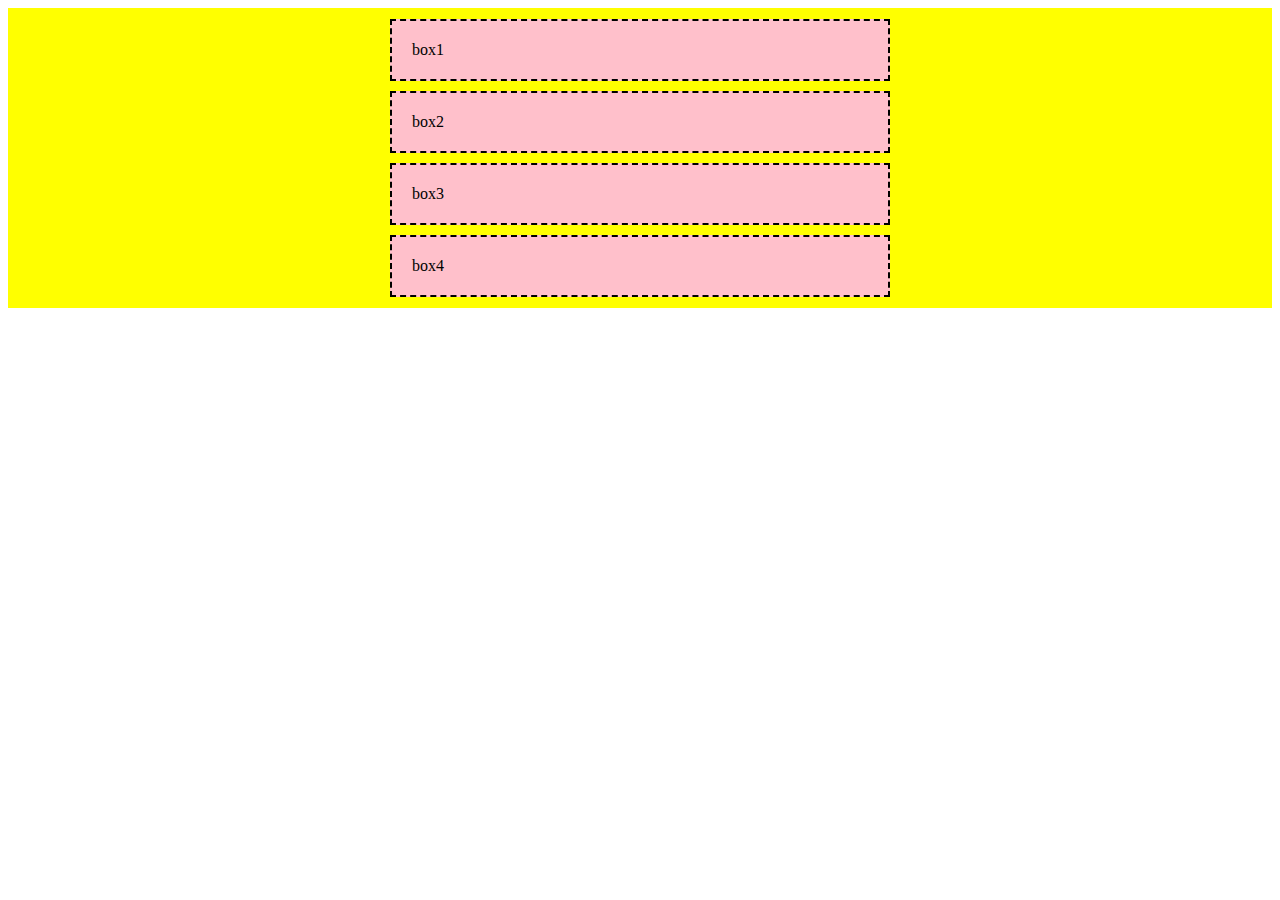
==== box-model.html @ 076953bb "css 박스모델과 박스 사이징 속성의 이해" ====
<!DOCTYPE html>
<html lang="en">
<head>
  <meta charset="UTF-8">
  <meta name="viewport" content="width=device-width, initial-scale=1.0">
  <meta http-equiv="X-UA-Compatible" content="ie=edge">
  <title>Document</title>
  <style>
  .box {
    background-color: yellow;
    border:1px solid transparent;

  }
  .box1, .box2, .box3, .box4 {
    box-sizing: border-box;
    background-color: pink;
    width: 500px;
    border: 2px dashed black;
    margin: 10px auto;
    padding:20px;

  }
  </style>
</head>
<body>
  <div class="box">
  <div class="box1">box1</div>
  <div class="box2">box2</div>
  <div class="box3">box3</div>
  <div class="box4">box4</div>
</div>
</body>
</html>
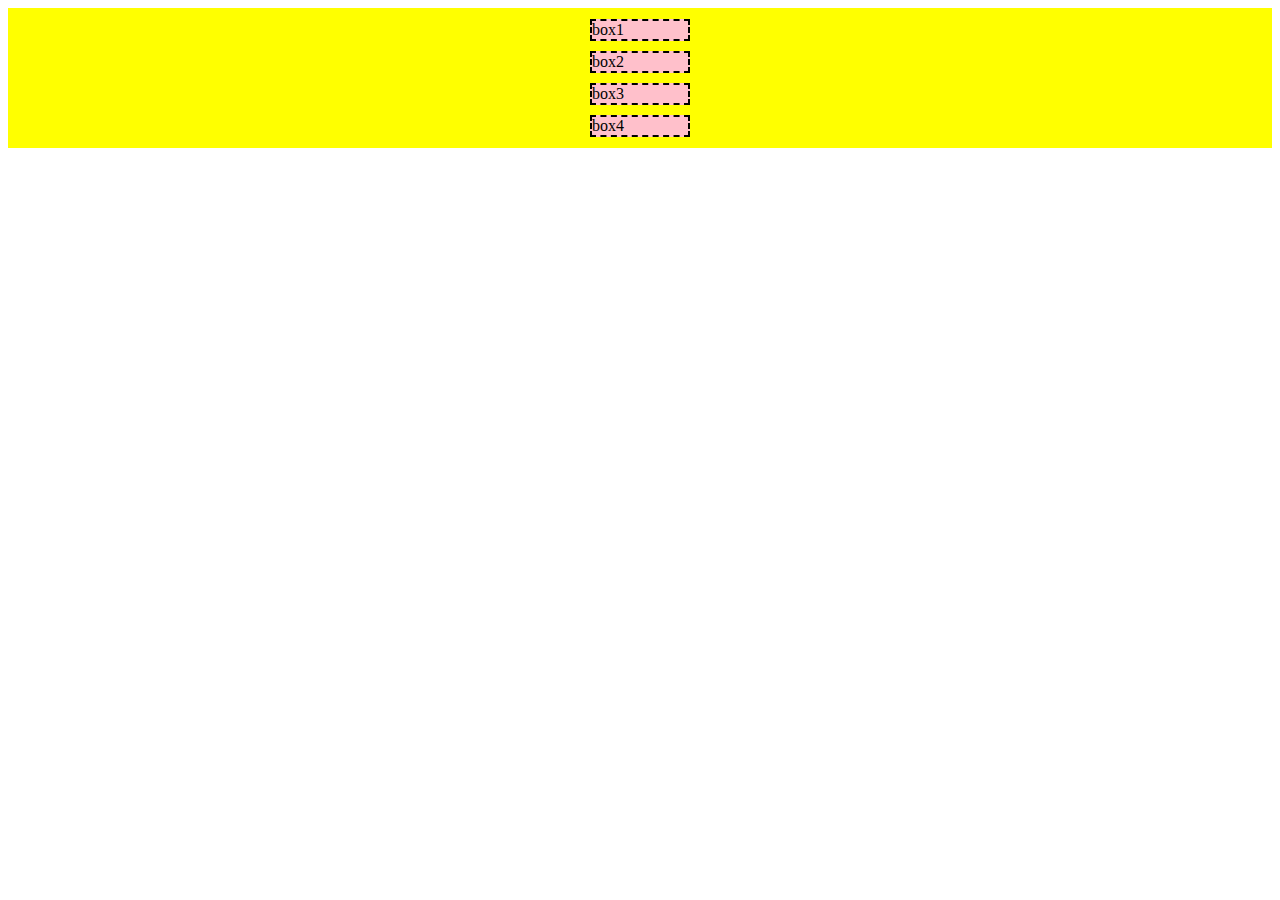
==== commit bfe5c59a: "박스모델 연습" ====
--- a/box-model.html
+++ b/box-model.html
@@ -1,6 +1,6 @@
 <!DOCTYPE html>
 <html lang="en">
-<head>
+  <head>
   <meta charset="UTF-8">
   <meta name="viewport" content="width=device-width, initial-scale=1.0">
   <meta http-equiv="X-UA-Compatible" content="ie=edge">
@@ -14,11 +14,10 @@
   .box1, .box2, .box3, .box4 {
     box-sizing: border-box;
     background-color: pink;
-    width: 500px;
+    width: 100px;
     border: 2px dashed black;
     margin: 10px auto;
-    padding:20px;
-
+    padding: 0px;
   }
   </style>
 </head>
